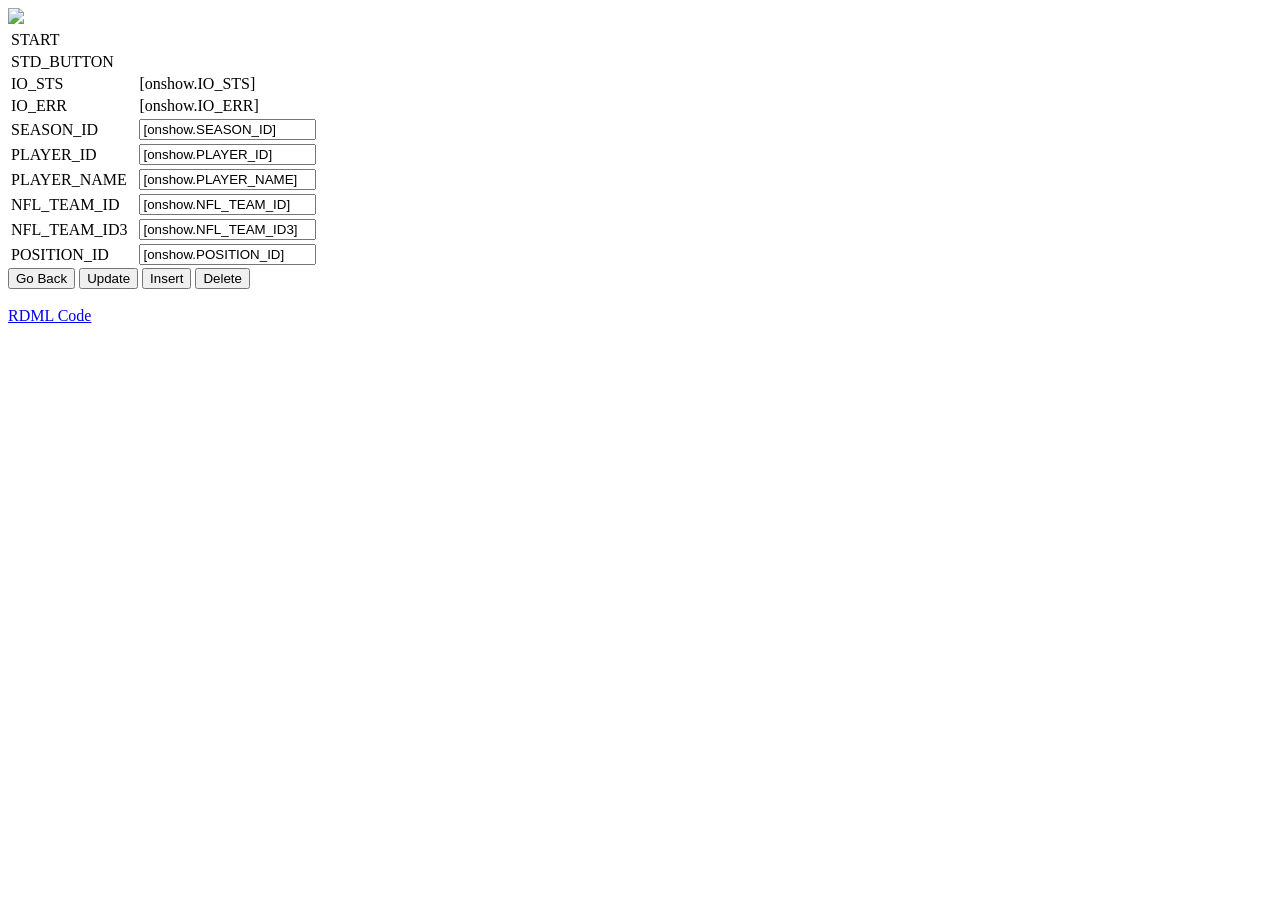
==== func_detail.html @ 94c5c054 "convert from mySQL to mySQLi extension" ====
<html>

<head>
    <script type="text/javascript" src="ll_library.js"></script>
</head>

<body>
    <img src="images/lansagif.gif">
    <form name="FORM" action="[onshow.CurrentScript]" method="POST">
        <table>
            <tr>
                <th> </th>
                <th> </th>
                <th> </th>
            </tr>
            <tr>
                <td>START</td>
                <td></td>
                <td>
                <td><input type="hidden" name="START" value="[onshow.START]"></td>
            </tr>
            <tr>
                <td>STD_BUTTON</td>
                <td></td>
                <td>
                <td><input type="hidden" name="STD_BUTTON" value="[onshow.STD_BUTTON]"></td>
            </tr>
            <tr>
                <td>IO_STS</td>
                <td></td>
                <td>
                <td>[onshow.IO_STS]</td>
            </tr>
            <tr>
                <td>IO_ERR</td>
                <td></td>
                <td>
                <td>[onshow.IO_ERR]</td>
            </tr>
            <tr>
                <td>SEASON_ID</td>
                <td></td>
                <td>
                <td><input type="text" name="SEASON_ID" value="[onshow.SEASON_ID]"></td>
            </tr>
            <tr>
                <td>PLAYER_ID</td>
                <td></td>
                <td>
                <td><input type="text" name="PLAYER_ID" value="[onshow.PLAYER_ID]"></td>
            </tr>
            <tr>
                <td>PLAYER_NAME</td>
                <td></td>
                <td>
                <td><input type="text" name="PLAYER_NAME" value="[onshow.PLAYER_NAME]"></td>
            </tr>
            <tr>
                <td>NFL_TEAM_ID</td>
                <td></td>
                <td>
                <td><input type="text" name="NFL_TEAM_ID" value="[onshow.NFL_TEAM_ID]"></td>
            </tr>
            <tr>
                <td>NFL_TEAM_ID3</td>
                <td></td>
                <td>
                <td><input type="text" name="NFL_TEAM_ID3" value="[onshow.NFL_TEAM_ID3]"></td>
            </tr>
            <tr>
                <td>POSITION_ID</td>
                <td></td>
                <td>
                <td><input type="text" name="POSITION_ID" value="[onshow.POSITION_ID]"></td>
            </tr>
        </table>
        <input type="button" value="Go Back" onclick="javascript:SetPgm('GOBACK');">
        <input type="button" value="Update" onclick="javascript:SetPgm('UPDATE');">
        <input type="button" value="Insert" onclick="javascript:SetPgm('INSERT');">
        <input type="button" value="Delete" onclick="javascript:SetPgm('DELETE');">
        <br><br>
        <a href="func_detail.txt" target="_blank">RDML Code</a>
    </form>
</body>

</html>
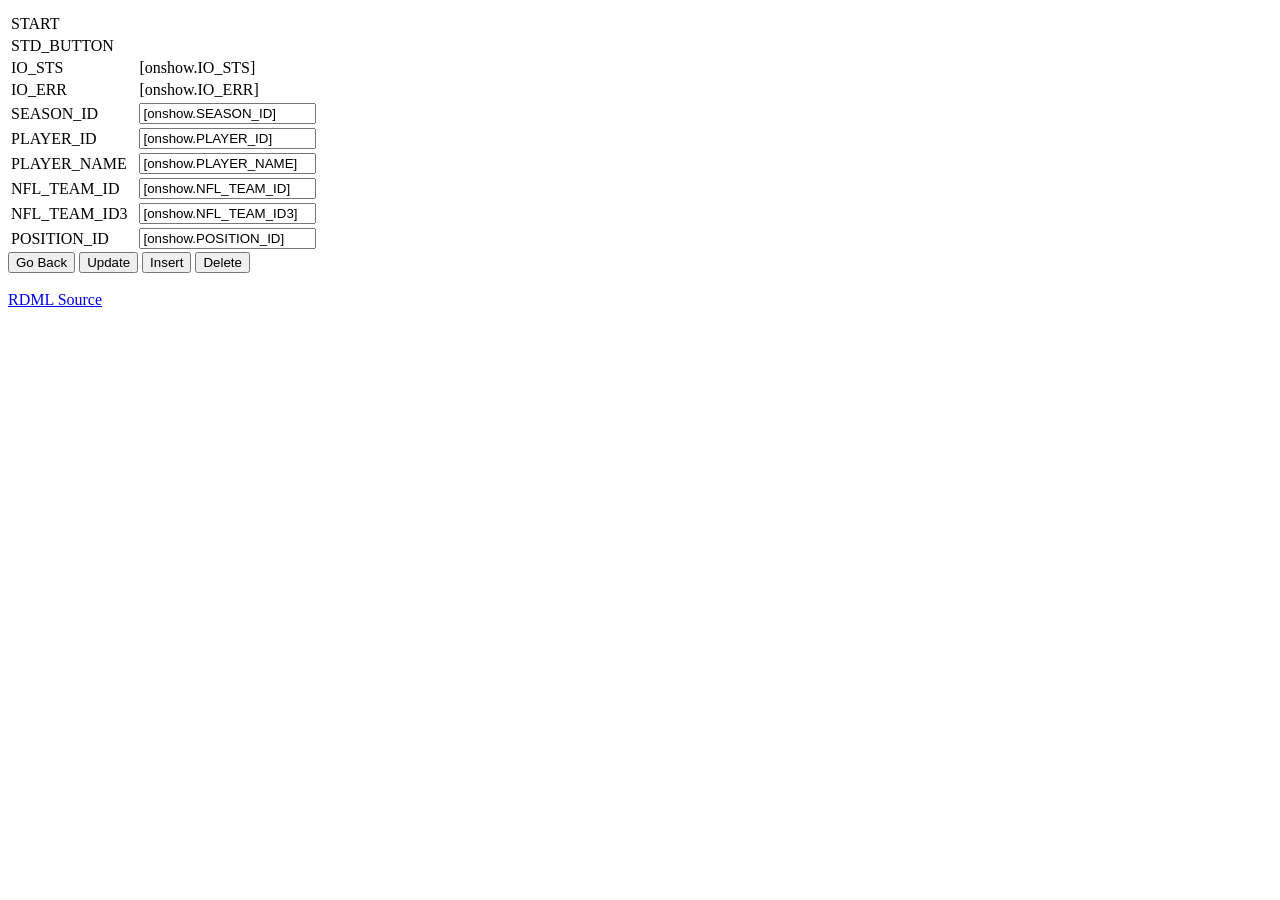
==== commit 84a3e08b: "update 3 examples" ====
--- a/func_detail.html
+++ b/func_detail.html
@@ -5,7 +5,6 @@
 </head>
 
 <body>
-    <img src="images/lansagif.gif">
     <form name="FORM" action="[onshow.CurrentScript]" method="POST">
         <table>
             <tr>
@@ -78,9 +77,13 @@
         <input type="button" value="Update" onclick="javascript:SetPgm('UPDATE');">
         <input type="button" value="Insert" onclick="javascript:SetPgm('INSERT');">
         <input type="button" value="Delete" onclick="javascript:SetPgm('DELETE');">
-        <br><br>
-        <a href="func_detail.txt" target="_blank">RDML Code</a>
+
+        </br>
+        </br>
+
+        <a href="func_detail.txt" target="_blank">RDML Source</a>
+
     </form>
 </body>
 
-</html>+</html>
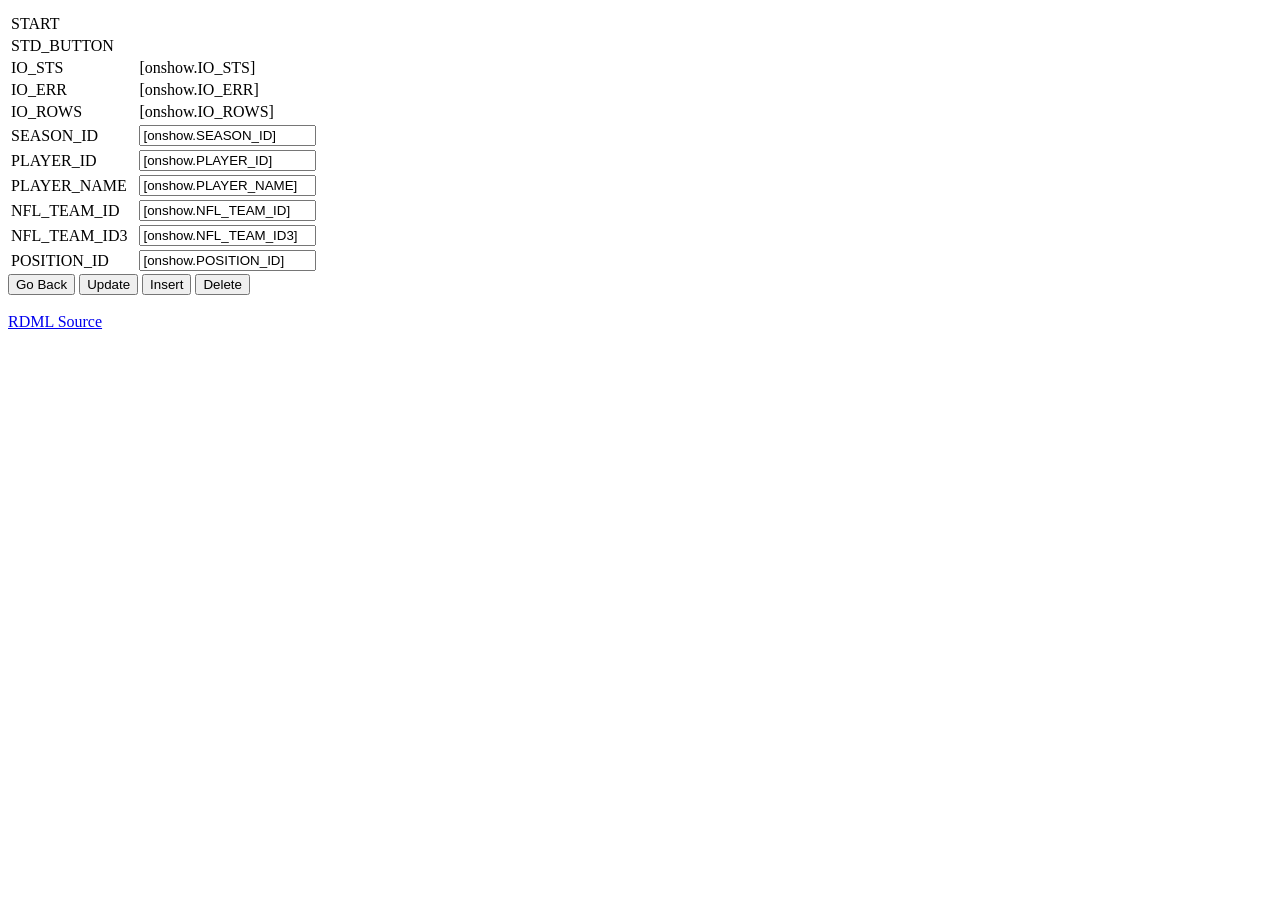
==== commit 8958aa8c: "use bind for UPDATE, DELETE, INSERT, FETCH" ====
--- a/func_detail.html
+++ b/func_detail.html
@@ -35,6 +35,12 @@
                 <td></td>
                 <td>
                 <td>[onshow.IO_ERR]</td>
+            </tr>
+             <tr>
+                <td>IO_ROWS</td>
+                <td></td>
+                <td>
+                <td>[onshow.IO_ROWS]</td>
             </tr>
             <tr>
                 <td>SEASON_ID</td>
